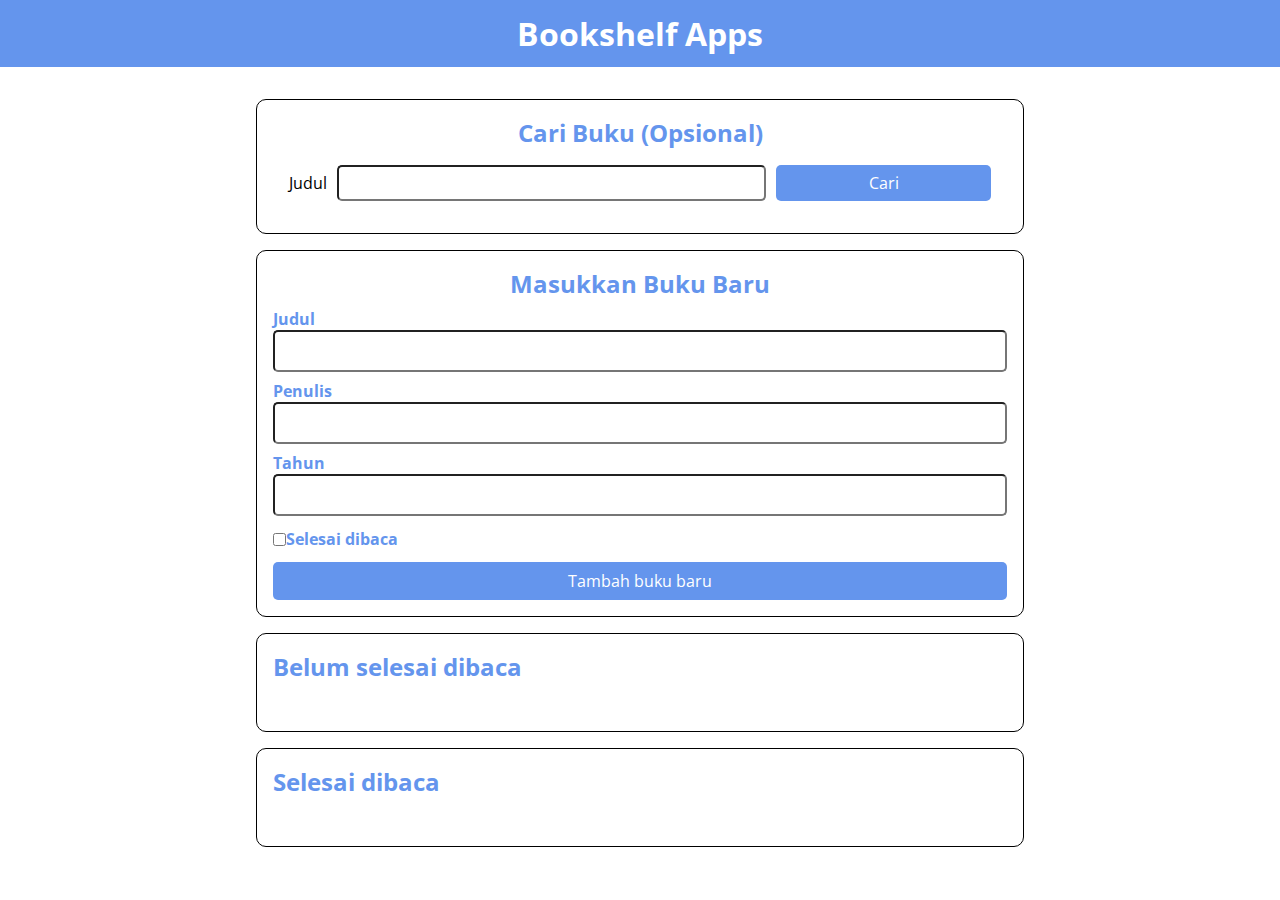
==== bookshelfApp/index.html @ dc410186 "project for submission" ====
<!DOCTYPE html>
<html lang="en">
  <head>
    <meta charset="UTF-8" />
    <meta
      name="viewport"
      content="width=device-width, user-scalable=no, initial-scale=1.0, maximum-scale=1.0, minimum-scale=1.0"
    />
    <meta http-equiv="X-UA-Compatible" content="ie=edge" />
    <title>Bookshelf Apps</title>
    <link rel="preconnect" href="https://fonts.gstatic.com" />
    <link
      href="https://fonts.googleapis.com/css2?family=Open+Sans:wght@300;400;600;700;800&display=swap"
      rel="stylesheet"
    />
    <link rel="stylesheet" href="src/css/style.css" />
  </head>
  <body>
    <header class="head_bar">
      <h1 class="head_bar__title">Bookshelf Apps</h1>
    </header>
    <main>
      <section class="search_section">
        <h2>Cari Buku (Opsional)</h2>
        <form id="searchBook">
          <label for="searchBookTitle">Judul</label>
          <input id="searchBookTitle" type="text" />
          <button id="searchSubmit" type="submit">Cari</button>
        </form>
      </section>

      <section class="input_section">
        <h2>Masukkan Buku Baru</h2>
        <form id="inputBook">
          <div class="input">
            <label for="inputBookTitle">Judul</label>
            <input id="inputBookTitle" type="text" required />
          </div>
          <div class="input">
            <label for="inputBookAuthor">Penulis</label>
            <input id="inputBookAuthor" type="text" required />
          </div>
          <div class="input">
            <label for="inputBookYear">Tahun</label>
            <input id="inputBookYear" type="number" required />
          </div>
          <div class="input_inline">
            <input id="inputBookIsComplete" type="checkbox" />
            <label for="inputBookIsComplete"> Selesai dibaca</label>
          </div>
          <button id="bookSubmit" type="submit">Tambah buku baru</button>
        </form>
      </section>

      <section class="book_shelf">
        <h2>Belum selesai dibaca</h2>

        <div id="incompleteBookshelfList" class="book_list">
          <!--      <article class="book_item">-->
          <!--        <h3>Book Title</h3>-->
          <!--        <p>Penulis: John Doe</p>-->
          <!--        <p>Tahun: 2002</p>-->
          <!--    -->
          <!--        <div class="action">-->
          <!--          <button class="green">Selesai dibaca</button>-->
          <!--          <button class="red">Hapus buku</button>-->
          <!--        </div>-->
          <!--      </article>-->
        </div>
      </section>

      <section class="book_shelf">
        <h2>Selesai dibaca</h2>

        <div id="completeBookshelfList" class="book_list">
          <!--      <article class="book_item">-->
          <!--        <h3>Book Title</h3>-->
          <!--        <p>Penulis: John Doe</p>-->
          <!--        <p>Tahun: 2002</p>-->
          <!--        -->
          <!--        <div class="action">-->
          <!--          <button class="green">Belum selesai di Baca</button>-->
          <!--          <button class="red">Hapus buku</button>-->
          <!--        </div>-->
          <!--      </article>-->
        </div>
      </section>
    </main>

    <script src="main.js"></script>
  </body>
</html>
---- bookshelfApp/src/css/style.css ----
* {
    padding: 0;
    margin: 0;
    box-sizing: border-box;
}

body, input, button {
    font-family: 'Open Sans', sans-serif;
}

input, button {
    font-size: 16px;
}

.head_bar {
    padding: 12px;
    display: flex;
    align-items: center;
    justify-content: center;
    background-color: cornflowerblue;
    color: white;
}

main {
    max-width: 800px;
    width: 80%;
    margin: 0 auto;
    padding: 16px;

}

.input_section {
    display: flex;
    flex-direction: column;
    padding: 16px;
    border: 1px solid black;
    border-radius: 10px;
}

.input_section > h2 {
    text-align: center;
    color: cornflowerblue;
}

.input_section > form > .input {
    margin: 8px 0;
}

.input_section > form > button {
    background-color: cornflowerblue;
    color: white;
    border: 0;
    border-radius: 5px;
    display: block;
    width: 100%;
    padding: 8px;
    cursor: pointer;
}

.input_section > form > button > span {
    font-weight: bold;
}

.input_section > form > .input > input {
    display: block;
    width: 100%;
    padding: 8px;
    border-radius: 5px;
}


.input_section > form > .input > label {
    color: cornflowerblue;
    font-weight: bold;
}

.input_section > form > .input_inline {
    margin: 12px 0;
    display: flex;
    align-items: center;
}

.input_section > form > .input_inline > label {
    color: cornflowerblue;
    font-weight: bold;
    margin-right: 10px;
}

.search_section {
    margin: 16px 0;
    display: flex;
    flex-direction: column;
    align-items: center;
    padding: 16px;
    border: 1px solid black;
    border-radius: 10px;
}

.search_section > h2 {
    color: cornflowerblue;
}

.search_section > form {
    padding: 16px;
    width: 100%;
    display: grid;
    grid-template-columns: auto 1fr 0.5fr;
    grid-gap: 10px;
}

.search_section > form > label {
    display: flex;
    align-items: center;
}

.search_section > form > input {
    padding: 5px;
    border-radius: 5px;
}

.search_section > form > button {
    background-color: cornflowerblue;
    color: white;
    border: 0;
    border-radius: 5px;
    cursor: pointer;
}

.book_shelf {
    margin: 16px 0 0 0;
    border: 1px solid black;
    padding: 16px;
    border-radius: 10px;
}

.book_shelf > h2 {
    color: cornflowerblue;
}

.book_shelf > .book_list {
    padding: 16px;
}

.book_shelf > .book_list > .book_item {
    padding: 8px 16px 16px 16px;
    border: 1px solid black;
    border-radius: 5px;
    margin: 10px 0;
}

.book_shelf > .book_list > .book_item > h3, p {
    margin: 8px 0;
}

.book_shelf > .book_list > .book_item > .action > button {
    border: 0;
    padding: 5px;
    margin: 0 5px 0 0;
    border-radius: 5px;
    cursor: pointer;
}

.book_shelf > .book_list > .book_item > .action > .green {
    background-color: darkgreen;
    color: white;
}

.book_shelf > .book_list > .book_item > .action > .red {
    background-color: darkred;
    color: white;
}
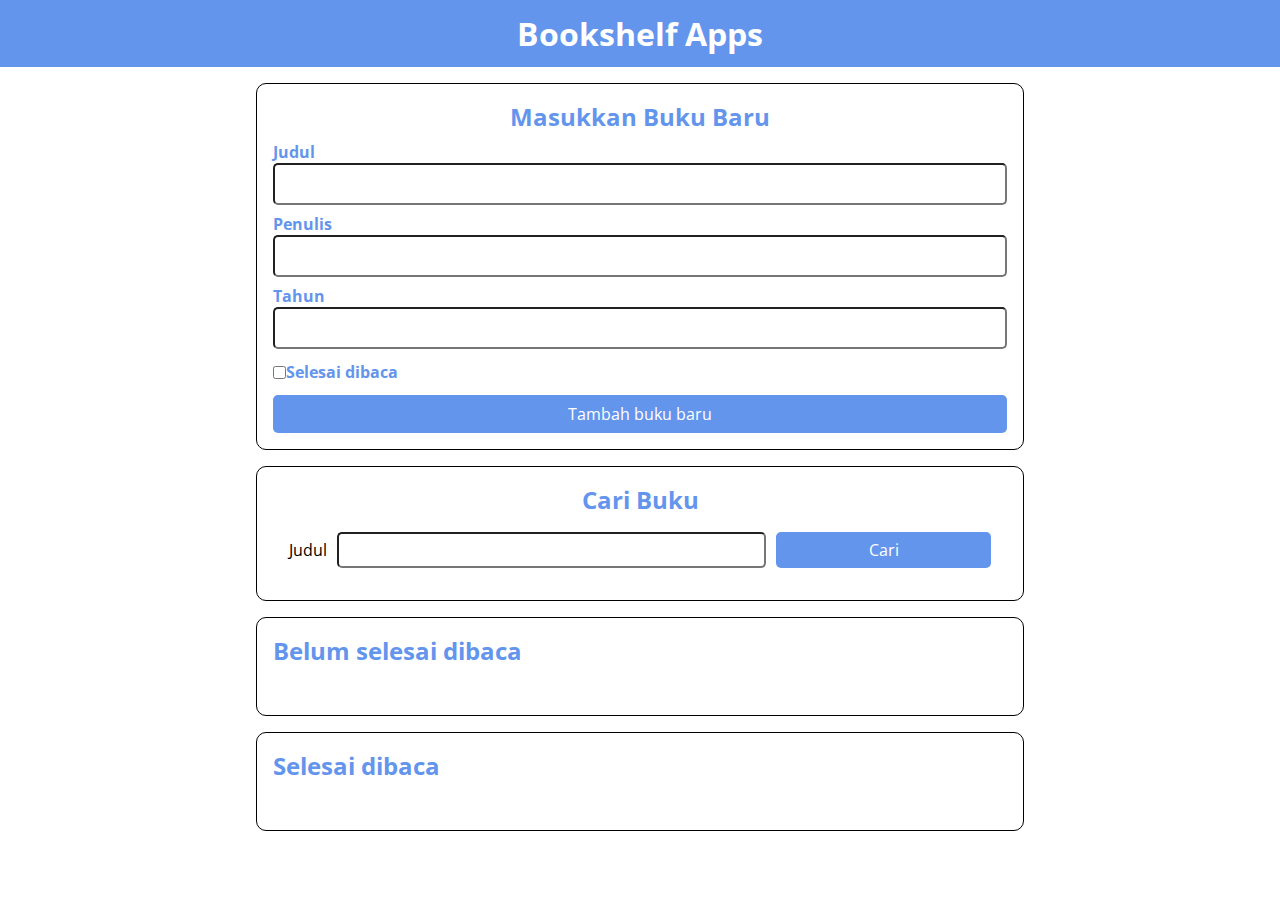
==== commit 6a41c9f1: "update kemaleman" ====
--- a/bookshelfApp/index.html
+++ b/bookshelfApp/index.html
@@ -20,15 +20,6 @@
       <h1 class="head_bar__title">Bookshelf Apps</h1>
     </header>
     <main>
-      <section class="search_section">
-        <h2>Cari Buku (Opsional)</h2>
-        <form id="searchBook">
-          <label for="searchBookTitle">Judul</label>
-          <input id="searchBookTitle" type="text" />
-          <button id="searchSubmit" type="submit">Cari</button>
-        </form>
-      </section>
-
       <section class="input_section">
         <h2>Masukkan Buku Baru</h2>
         <form id="inputBook">
@@ -52,20 +43,28 @@
         </form>
       </section>
 
+      <section class="search_section">
+        <h2>Cari Buku</h2>
+        <form id="searchBook">
+          <label for="searchBookTitle">Judul</label>
+          <input id="searchBookTitle" type="text" />
+          <button id="searchSubmit" type="submit">Cari</button>
+        </form>
+      </section>
       <section class="book_shelf">
         <h2>Belum selesai dibaca</h2>
 
         <div id="incompleteBookshelfList" class="book_list">
-          <!--      <article class="book_item">-->
-          <!--        <h3>Book Title</h3>-->
-          <!--        <p>Penulis: John Doe</p>-->
-          <!--        <p>Tahun: 2002</p>-->
-          <!--    -->
-          <!--        <div class="action">-->
-          <!--          <button class="green">Selesai dibaca</button>-->
-          <!--          <button class="red">Hapus buku</button>-->
-          <!--        </div>-->
-          <!--      </article>-->
+          <!-- <article class="book_item">
+            <h3>Book Title</h3>
+            <p>Penulis: John Doe</p>
+            <p>Tahun: 2002</p>
+
+            <div class="action">
+              <button class="green">Selesai dibaca</button>
+              <button class="red">Hapus buku</button>
+            </div>
+          </article> -->
         </div>
       </section>
 
@@ -73,20 +72,20 @@
         <h2>Selesai dibaca</h2>
 
         <div id="completeBookshelfList" class="book_list">
-          <!--      <article class="book_item">-->
-          <!--        <h3>Book Title</h3>-->
-          <!--        <p>Penulis: John Doe</p>-->
-          <!--        <p>Tahun: 2002</p>-->
-          <!--        -->
-          <!--        <div class="action">-->
-          <!--          <button class="green">Belum selesai di Baca</button>-->
-          <!--          <button class="red">Hapus buku</button>-->
-          <!--        </div>-->
-          <!--      </article>-->
+          <!-- <article class="book_item">
+            <h3>Book Title</h3>
+            <p>Penulis: John Doe</p>
+            <p>Tahun: 2002</p>
+
+            <div class="action">
+              <button class="green">Belum selesai di Baca</button>
+              <button class="red">Hapus buku</button>
+            </div>
+          </article> -->
         </div>
       </section>
     </main>
 
-    <script src="main.js"></script>
+    <script src="src/js/script.js"></script>
   </body>
 </html>
